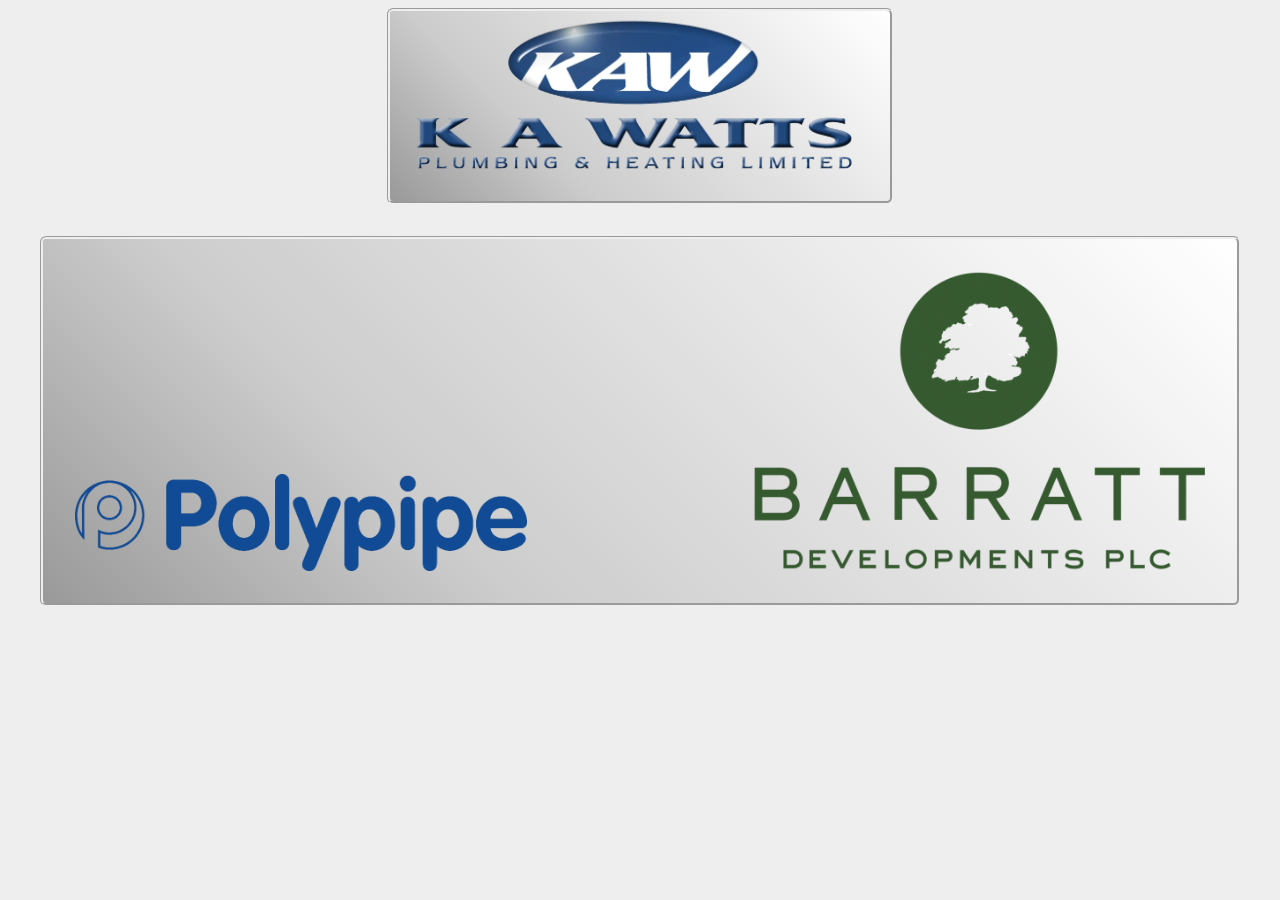
==== barratt.html @ 239f5fdd "Adding all current content" ====
<!DOCTYPE html>
<html lang="en">
  <head>
    <meta charset="utf-8" />
    <meta name="viewport" content="width=device-width, initial-scale=1" />
    <link rel="icon" href="https://glitch.com/favicon.ico" />
    <title>Pipework ID Chart</title>
    <link rel="stylesheet" href="qr-style.css" />
    <script src="script.js" defer></script>
  </head>
  <body>
    <header>
      <div>
        <img src="images\kaw-logo.webp"
             class="kawatts"/>
      </div>
      <div class="subLogos">
        <img src="images\polypipe-logo.webp"
             class="polypipe"/>
        <img src="images\barratt-logo.webp"
             class="barratt"/>
      </div>
    </header>
    <main class="chart">
      <h1>PIPEWORK ID CHART:</h1>
      <ul>
        <li class="blackPt"><p class="bullet">BOILER PRIMARY FLOW</p></li>
        <li class="brownPt"><p class="bullet">BOILER PRIMARY RETURN</p></li>
        <li class="yellowPt"><p class="bullet">ZONE 1 HEATING</p></li>
        <li class="greenPt"><p class="bullet">ZONE 2 HEATING</p></li>
        <li class="redPt"><p class="bullet">HOT WATER SERVICE</p></li>
        <li class="bluePt"><p class="bullet">COLD WATER SERVICE</p></li>
        <li class="blackPt"><p class="bullet">GAS TAPE:</p>
          <div class="gasContainer">
            <p class="gasTape">GAS</p>
            <p class="gasTape">GAS</p>
            <p class="gasTape">GAS</p>
            <p class="gasTape">GAS</p>
          </div>
        </li>
      </ul>
    </main>
  </body>
</html>
---- qr-style.css ----
body {
    background-color: #eeeeee;
    font-size: 2em;
    font-family: "Calibri", sans-serif;
  }
  
  header {
    margin-left: auto;
    margin-right: auto;
  }
  
  h1 {
    font-size: 1.5em;
    text-shadow: 1px 1px 2px black;
  }
  
  li {
    margin-bottom: 1em;
    text-shadow: 1px 1px 2px black;
  }
  
  img {
    max-width: 500px;
  }
  
  .kawatts {
    display: block;
    margin-left: auto;
    margin-right: auto;
    margin-bottom: 1em;
    width: 60%;
    animation: fadeIn 1s;
    border-style: groove;
    border-radius: .2em;
    background: linear-gradient(45deg, #999999 0%, #cccccc 30%, #ffffff 100%);
  }
  
  .subLogos {
    display: none;
    justify-content: space-between;
    margin-left: 1em;
    margin-right: 1em;
    margin-bottom: 1em;
    animation: fadeIn 1s;
    border-style: groove;
    border-radius: .2em;
    padding: 1em;
    background: linear-gradient(45deg, #999999 0%, #cccccc 30%, #ffffff 100%);
  }
  
  .chart {
    display: none;
    padding: 0em 1em;
    margin-top: 1em;
    animation: fadeIn 1s;
    background: linear-gradient(45deg, #999999 0%, #CCCCCC 60%, #ffffff 100%);
    border-style: groove;
    border-color: #dddddd;
    border-radius: .2em;
  }
  
  .subLogos img {
    margin-top: auto;
  }
  
  .bullet {
    font-size: 1em;
    background: radial-gradient(rgba(255,255,255,1) 0%, rgba(255,255,255,0));
    width: auto;
    border-style: groove;
    border-radius: 3px;
    border-width: 1px;
    border-color: white;
    padding: 0 .5em;
  }
  
  .gasContainer {
    display: flex;
    background: #ffff00;
    width: 6.75em;
    height: 2em;
    margin-top: -.75em;
    border: solid 1px black;
  }
  
  .gasTape {
    transform: rotate(270deg);
    font-size: 1em;
    margin-left: -.25em;
    text-shadow: none;
  }
  
  .bluePt {
    color: #000ECB;
  }
  
  .redPt {
    color: #ff0000;
  }
  
  .blackPt {
    color: #000000;
  }
  
  .brownPt {
    color: #773e18;
  }
  
  .greenPt {
    color: #00b050;
  }
  
  .yellowPt {
    color: #FFFB00;
  }
  
  .polypipe {
    width: 40%;
    height: 100%;
  }
  
  .barratt {
    width: 40%;
  }
  
  @keyframes fadeIn {
    0% {
      opacity: 0;
    }
    100% {
      opacity: 1;
    }
  }
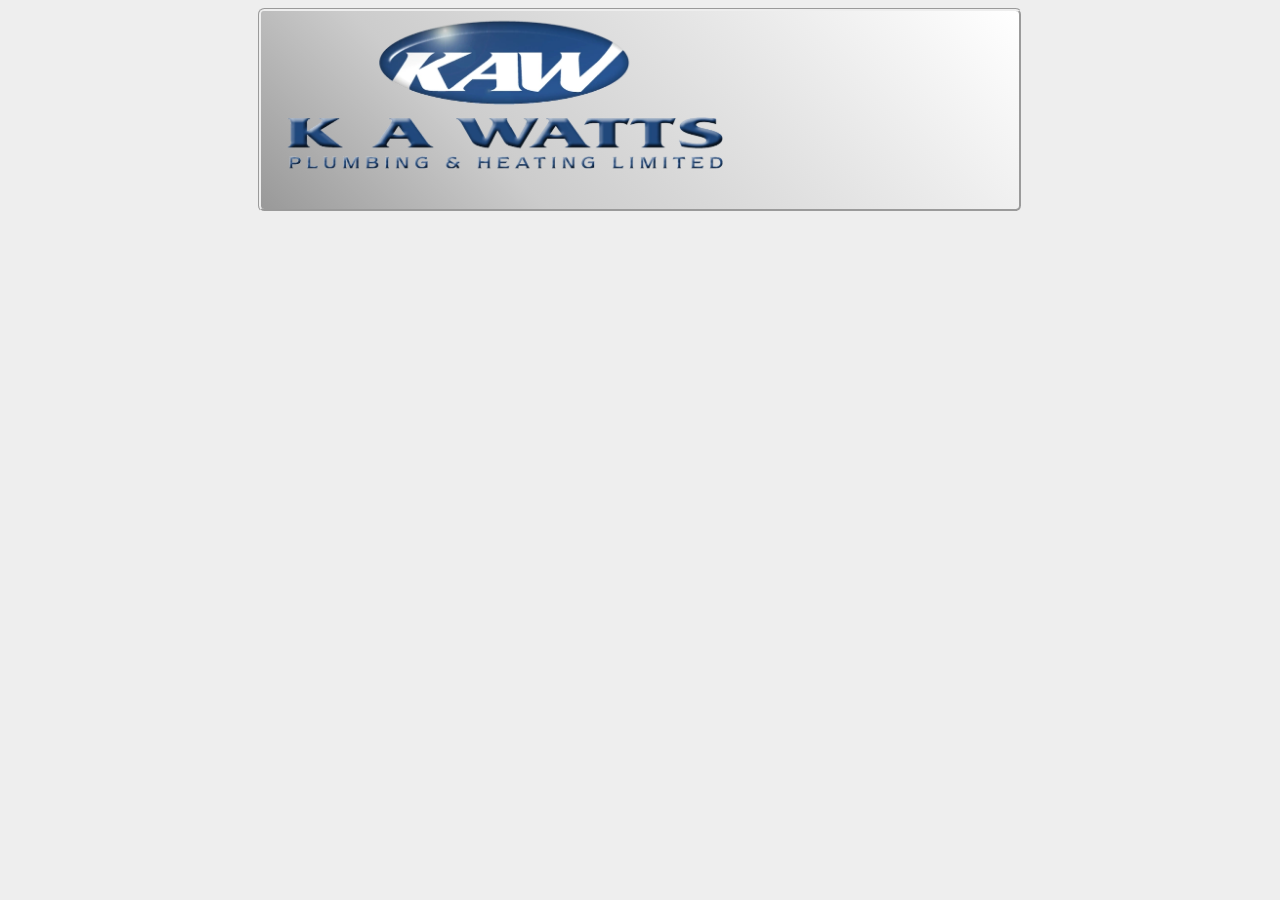
==== commit 175bde37: "Moved kawatts class from img to div" ====
--- a/barratt.html
+++ b/barratt.html
@@ -3,22 +3,19 @@
   <head>
     <meta charset="utf-8" />
     <meta name="viewport" content="width=device-width, initial-scale=1" />
-    <link rel="icon" href="https://glitch.com/favicon.ico" />
+    <link rel="icon" href="images/favicon16.png"/>
     <title>Pipework ID Chart</title>
-    <link rel="stylesheet" href="qr-style.css" />
+    <link rel="stylesheet" href="dev-sheet.css" />
     <script src="script.js" defer></script>
   </head>
   <body>
     <header>
-      <div>
-        <img src="images\kaw-logo.webp"
-             class="kawatts"/>
+      <div class="kawatts">
+        <img src="images\kaw-logo.webp"/>
       </div>
       <div class="subLogos">
-        <img src="images\polypipe-logo.webp"
-             class="polypipe"/>
-        <img src="images\barratt-logo.webp"
-             class="barratt"/>
+        <img src="images\polypipe-logo.webp"/>
+        <img src="images\barratt-logo.webp"/>
       </div>
     </header>
     <main class="chart">
--- a/dev-sheet.css
+++ b/dev-sheet.css
@@ -0,0 +1,166 @@
+body {
+  background-color: #eeeeee;
+  font-size: 2em;
+  font-family: "Calibri", sans-serif;
+}
+  
+header {
+  margin-left: auto;
+  margin-right: auto;
+}
+
+h1 {
+  font-size: 1.5em;
+  text-shadow: 1px 1px 2px black;
+}
+
+li {
+  margin-bottom: 1em;
+  text-shadow: 1px 1px 2px black;
+}
+
+img {
+  max-width: 500px;
+}
+
+.kawatts {
+  display: block;
+  margin-left: auto;
+  margin-right: auto;
+  margin-bottom: 1em;
+  width: 60%;
+  animation: fadeIn 1s;
+  border-style: groove;
+  border-radius: .2em;
+  background: linear-gradient(45deg, #999999 0%, #cccccc 30%, #ffffff 100%);
+}
+
+.subLogos {
+  display: flex;
+  justify-content: space-between;
+  margin-left: 1em;
+  margin-right: 1em;
+  margin-bottom: 1em;
+  animation: fadeIn 1s;
+  border-style: groove;
+  border-radius: .2em;
+  padding: 1em;
+  background: linear-gradient(45deg, #999999 0%, #cccccc 30%, #ffffff 100%);
+}
+
+.chart {
+  display: block;
+  padding: 0em 1em;
+  margin-top: 1em;
+  animation: fadeIn 1s;
+  background: linear-gradient(45deg, #999999 0%, #CCCCCC 60%, #ffffff 100%);
+  border-style: groove;
+  border-color: #dddddd;
+  border-radius: .2em;
+}
+
+.subLogos img {
+  margin-top: auto;
+  width: 40%;
+}
+
+.bullet {
+  font-size: 1em;
+  background: radial-gradient(rgba(255,255,255,1) 0%, rgba(255,255,255,0));
+  width: auto;
+  border-style: groove;
+  border-radius: 3px;
+  border-width: 1px;
+  border-color: white;
+  padding: 0 .5em;
+}
+
+.gasContainer {
+  display: flex;
+  background: #ffff00;
+  width: 6.75em;
+  height: 2em;
+  margin-top: -.75em;
+  border: solid 1px black;
+}
+
+.gasTape {
+  transform: rotate(270deg);
+  font-size: 1em;
+  margin-left: -.25em;
+  text-shadow: none;
+}
+
+.bluePt {
+  color: #000ECB;
+}
+
+.redPt {
+  color: #ff0000;
+}
+
+.blackPt {
+  color: #000000;
+}
+
+.brownPt {
+  color: #773e18;
+}
+
+.greenPt {
+  color: #00b050;
+}
+
+.yellowPt {
+  color: #FFFB00;
+}
+
+#hepCala {
+  margin: auto 0;
+}
+
+#hepDandara {
+  width: 30%;
+}
+
+#dandara {
+  width: 50%;
+}
+
+#hepDrew {
+  width: 30%;
+}
+
+#drewsmith {
+  width: 50%
+}
+
+#hepForeman {
+  width: 30%;
+  margin: auto 0;
+}
+
+#foreman {
+  width: 50%;
+}
+
+#hepHurst {
+  margin: auto 0;
+}
+
+#hepRedrow {
+  width: 30%;
+}
+
+#redrow {
+  width: 50%;
+}
+
+@keyframes fadeIn {
+  0% {
+    opacity: 0;
+  }
+  100% {
+    opacity: 1;
+  }
+}